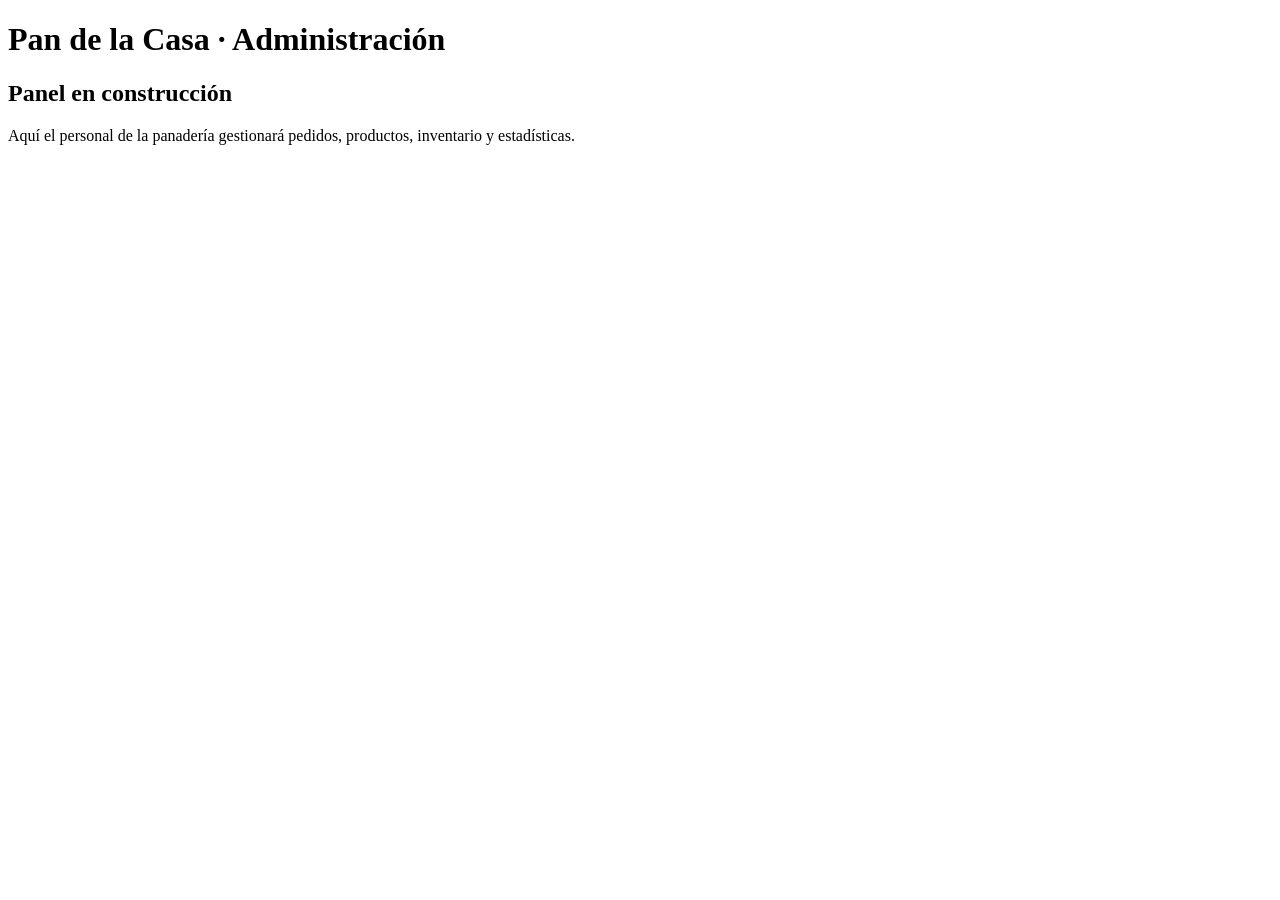
==== frontend/admin/index.html @ fd7643ca "feat: whole base with configuration, watch, logs, metrics and HTTP" ====
<!doctype html>
<html lang="es">
  <head>
    <meta charset="utf-8" />
    <meta name="viewport" content="width=device-width, initial-scale=1" />
    <title>Pan de la Casa · Panel de administración</title>
    <meta name="robots" content="noindex, nofollow" />
    <link rel="stylesheet" href="/admin/css/admin.css" />
    <!-- Mismo /config.js de la raíz (ruta absoluta), contrato 04 §5. -->
    <script src="/config.js"></script>
  </head>
  <body>
    <header class="barra">
      <h1>Pan de la Casa · Administración</h1>
    </header>

    <main class="contenido">
      <section class="tarjeta" aria-labelledby="admin-titulo">
        <h2 id="admin-titulo">Panel en construcción</h2>
        <p>Aquí el personal de la panadería gestionará pedidos, productos, inventario y estadísticas.</p>
      </section>
    </main>
  </body>
</html>
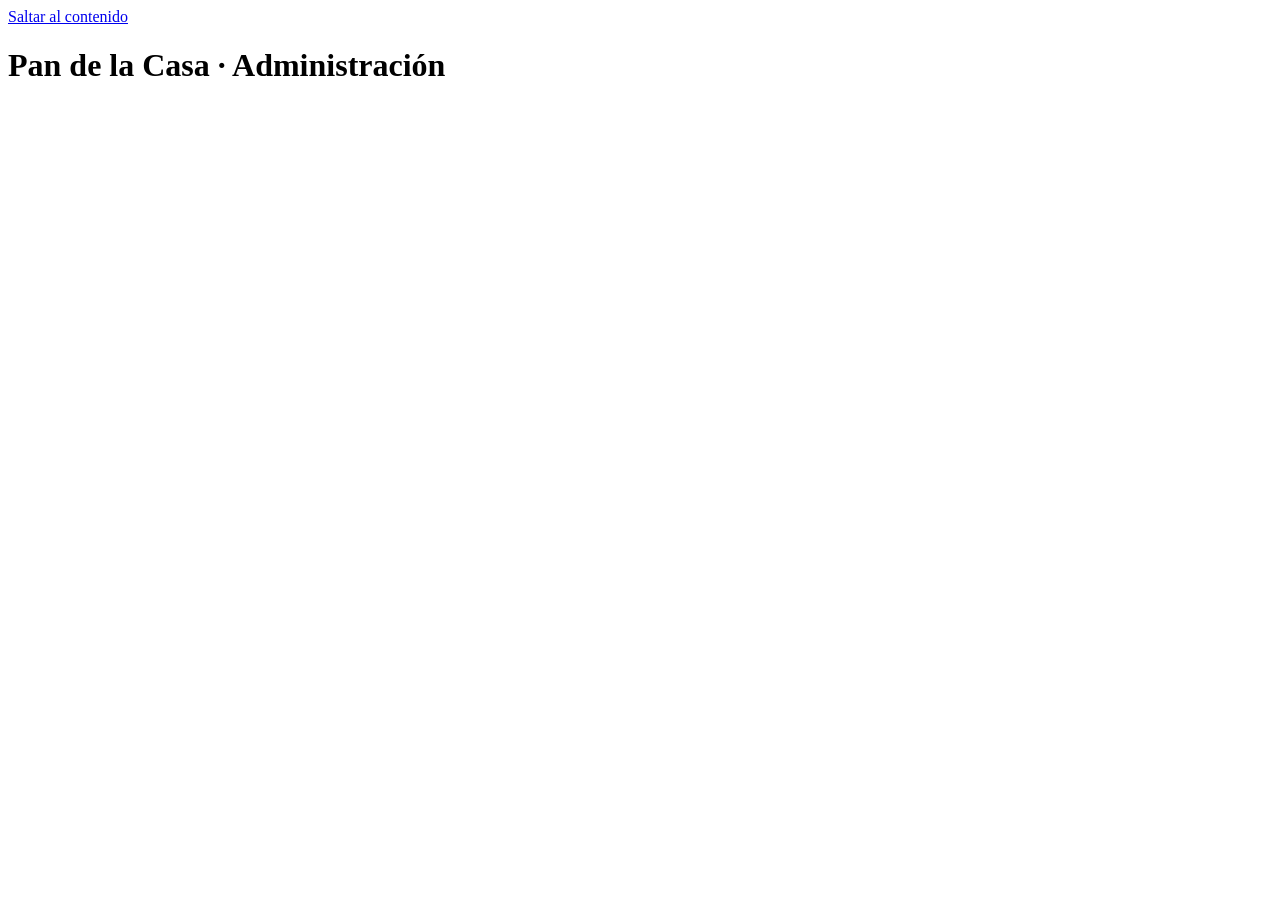
==== commit a0e63feb: "feat: admin front view" ====
--- a/frontend/admin/index.html
+++ b/frontend/admin/index.html
@@ -5,20 +5,46 @@
     <meta name="viewport" content="width=device-width, initial-scale=1" />
     <title>Pan de la Casa · Panel de administración</title>
     <meta name="robots" content="noindex, nofollow" />
+    <meta name="referrer" content="no-referrer" />
+    <meta name="theme-color" content="#7a3d20" />
     <link rel="stylesheet" href="/admin/css/admin.css" />
     <!-- Mismo /config.js de la raíz (ruta absoluta), contrato 04 §5. -->
     <script src="/config.js"></script>
+    <script type="module" src="/admin/js/main.js"></script>
   </head>
   <body>
+    <a class="saltar" href="#vista">Saltar al contenido</a>
+
     <header class="barra">
       <h1>Pan de la Casa · Administración</h1>
     </header>
 
-    <main class="contenido">
-      <section class="tarjeta" aria-labelledby="admin-titulo">
-        <h2 id="admin-titulo">Panel en construcción</h2>
-        <p>Aquí el personal de la panadería gestionará pedidos, productos, inventario y estadísticas.</p>
+    <!-- Pantalla de inicio de sesión (Cognito Hosted UI) -->
+    <main id="pantalla-login" class="contenido login" hidden>
+      <section class="tarjeta" aria-labelledby="login-titulo">
+        <h2 id="login-titulo">Ingreso del personal</h2>
+        <p>Usa tu usuario de la panadería. No hay registro público.</p>
+        <p id="mensaje-login" class="aviso" role="alert" hidden></p>
+        <button id="boton-login" class="boton boton--primario" type="button">Iniciar sesión</button>
       </section>
     </main>
+
+    <!-- Panel -->
+    <div id="pantalla-app" hidden>
+      <nav class="nav" aria-label="Secciones del panel">
+        <ul role="list">
+          <li><a href="#/pedidos">Pedidos</a></li>
+          <li><a href="#/productos">Productos</a></li>
+          <li><a href="#/inventario">Inventario</a></li>
+          <li><a href="#/estadisticas">Estadísticas</a></li>
+        </ul>
+        <div class="nav__sesion">
+          <span id="usuario" class="nav__usuario"></span>
+          <button id="boton-logout" class="boton boton--claro" type="button">Cerrar sesión</button>
+        </div>
+      </nav>
+      <p id="notificacion" class="aviso notificacion" role="status" aria-live="polite" hidden></p>
+      <main id="vista" class="contenido vista"></main>
+    </div>
   </body>
 </html>
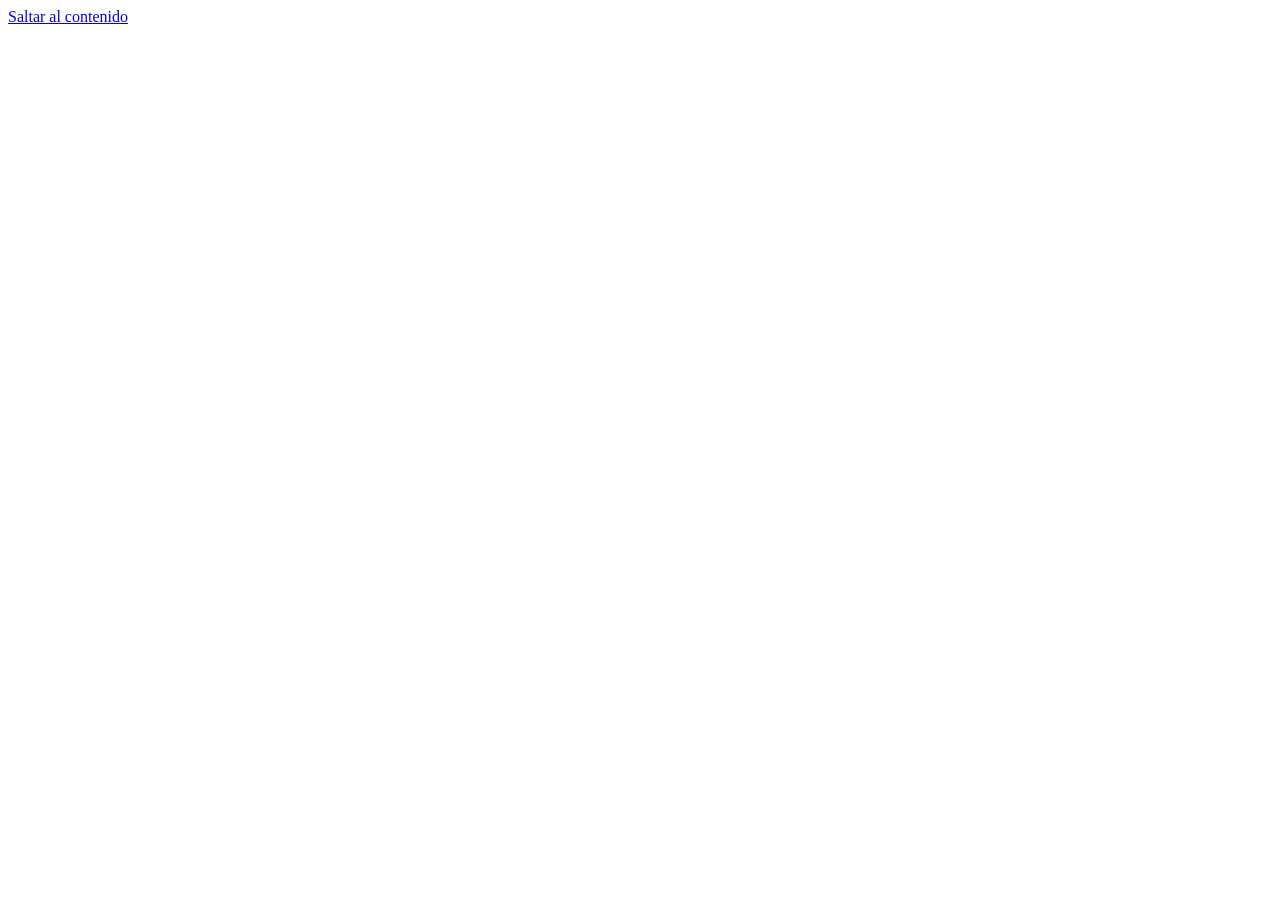
==== commit fa0b685c: "feat: The frontend is changed to offer a better UX/UI experience" ====
--- a/frontend/admin/index.html
+++ b/frontend/admin/index.html
@@ -6,7 +6,11 @@
     <title>Pan de la Casa · Panel de administración</title>
     <meta name="robots" content="noindex, nofollow" />
     <meta name="referrer" content="no-referrer" />
-    <meta name="theme-color" content="#7a3d20" />
+    <meta name="theme-color" content="#161412" />
+    <link rel="preconnect" href="https://fonts.googleapis.com" />
+    <link rel="preconnect" href="https://fonts.gstatic.com" crossorigin />
+    <link rel="stylesheet"
+          href="https://fonts.googleapis.com/css2?family=Cormorant+Garamond:ital,wght@0,500;0,600;1,500&family=Manrope:wght@400;500;600;700&display=swap" />
     <link rel="stylesheet" href="/admin/css/admin.css" />
     <!-- Mismo /config.js de la raíz (ruta absoluta), contrato 04 §5. -->
     <script src="/config.js"></script>
@@ -15,32 +19,60 @@
   <body>
     <a class="saltar" href="#vista">Saltar al contenido</a>
 
-    <header class="barra">
-      <h1>Pan de la Casa · Administración</h1>
-    </header>
-
     <!-- Pantalla de inicio de sesión (Cognito Hosted UI) -->
-    <main id="pantalla-login" class="contenido login" hidden>
-      <section class="tarjeta" aria-labelledby="login-titulo">
-        <h2 id="login-titulo">Ingreso del personal</h2>
-        <p>Usa tu usuario de la panadería. No hay registro público.</p>
-        <p id="mensaje-login" class="aviso" role="alert" hidden></p>
-        <button id="boton-login" class="boton boton--primario" type="button">Iniciar sesión</button>
+    <main id="pantalla-login" class="login" hidden>
+      <section class="login__marca" aria-hidden="true">
+        <span class="marca__sello">PC</span>
+        <p class="login__frase">El pan del día,<br /><em>en orden.</em></p>
+        <p class="login__pie">Pan de la Casa · Bogotá</p>
+      </section>
+      <section class="login__panel" aria-labelledby="login-titulo">
+        <div class="login__caja">
+          <p class="antetitulo">Panel de administración</p>
+          <h1 id="login-titulo">Ingreso del personal</h1>
+          <p class="login__texto">Usa tu usuario de la panadería. No hay registro público.</p>
+          <p id="mensaje-login" class="aviso" role="alert" hidden></p>
+          <button id="boton-login" class="boton boton--primario boton--ancho" type="button">Iniciar sesión</button>
+        </div>
       </section>
     </main>
 
     <!-- Panel -->
-    <div id="pantalla-app" hidden>
+    <div id="pantalla-app" class="app" hidden>
       <nav class="nav" aria-label="Secciones del panel">
+        <div class="nav__marca">
+          <span class="marca__sello" aria-hidden="true">PC</span>
+          <span class="nav__titulo">Pan de la Casa <span>Administración</span></span>
+        </div>
         <ul role="list">
-          <li><a href="#/pedidos">Pedidos</a></li>
-          <li><a href="#/productos">Productos</a></li>
-          <li><a href="#/inventario">Inventario</a></li>
-          <li><a href="#/estadisticas">Estadísticas</a></li>
+          <li>
+            <a href="#/pedidos">
+              <svg viewBox="0 0 24 24" aria-hidden="true" focusable="false"><path d="M6 4h12v16H6z M9 8h6 M9 12h6 M9 16h4" /></svg>
+              Pedidos
+            </a>
+          </li>
+          <li>
+            <a href="#/productos">
+              <svg viewBox="0 0 24 24" aria-hidden="true" focusable="false"><path d="M4 15c0-4.4 3.6-7 8-7s8 2.6 8 7c0 2-1.6 3-4 3H8c-2.4 0-4-1-4-3Z M9 11l1 3 M13 10.5l.5 3.5" /></svg>
+              Productos
+            </a>
+          </li>
+          <li>
+            <a href="#/inventario">
+              <svg viewBox="0 0 24 24" aria-hidden="true" focusable="false"><path d="M4 8l8-4 8 4v8l-8 4-8-4z M4 8l8 4 8-4 M12 12v8" /></svg>
+              Inventario
+            </a>
+          </li>
+          <li>
+            <a href="#/estadisticas">
+              <svg viewBox="0 0 24 24" aria-hidden="true" focusable="false"><path d="M5 20V10 M12 20V4 M19 20v-7" /></svg>
+              Estadísticas
+            </a>
+          </li>
         </ul>
         <div class="nav__sesion">
           <span id="usuario" class="nav__usuario"></span>
-          <button id="boton-logout" class="boton boton--claro" type="button">Cerrar sesión</button>
+          <button id="boton-logout" class="boton boton--claro boton--chico" type="button">Cerrar sesión</button>
         </div>
       </nav>
       <p id="notificacion" class="aviso notificacion" role="status" aria-live="polite" hidden></p>
